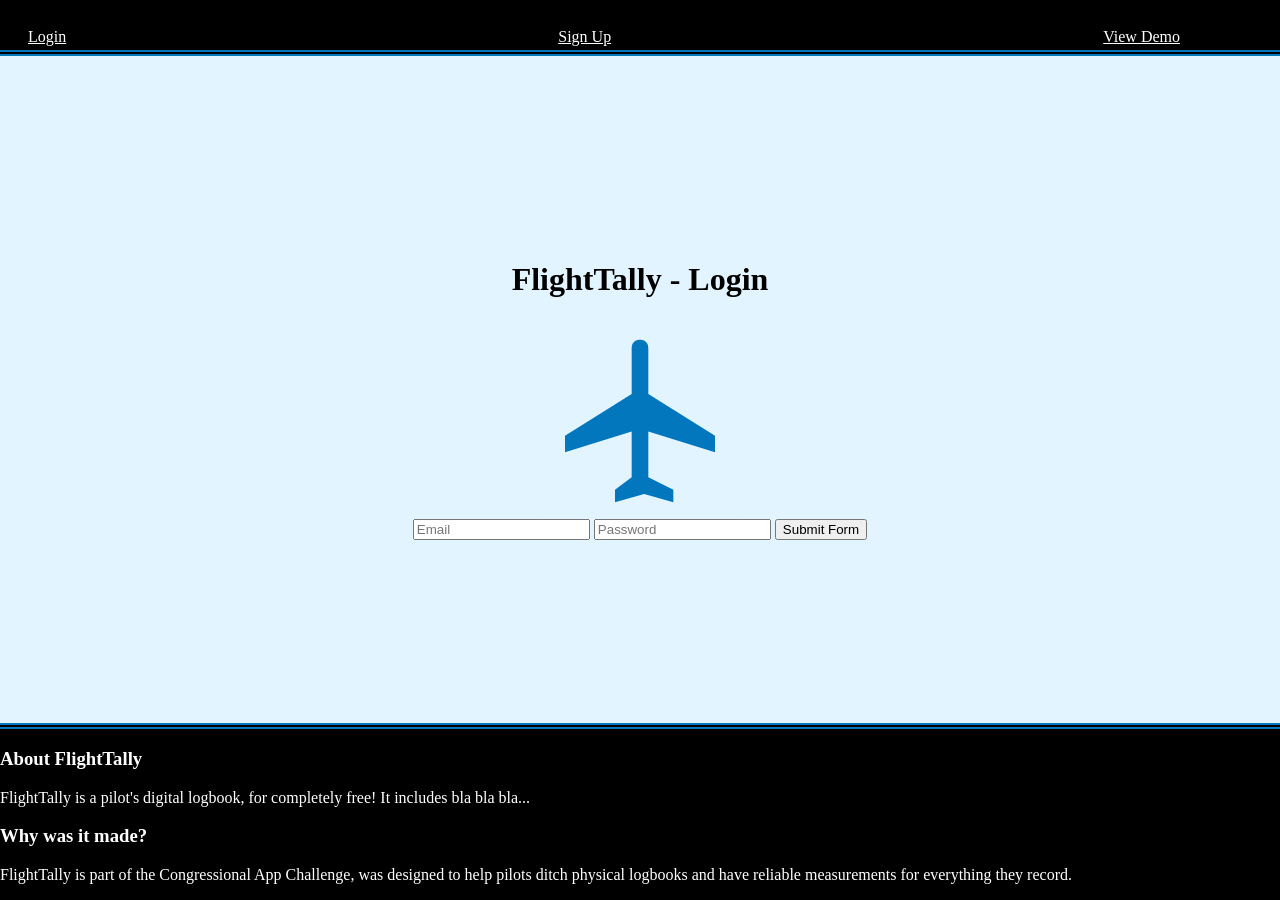
==== index.html @ 52880e40 "Started github" ====
<!DOCTYPE html>
<html lang="en">

<head>
    <meta charset="UTF-8">
    <title>Landing Page - FlightTally</title>
    <link rel="stylesheet" href="styles.css">
</head>

<body>
    <header>
        <div id="nav">
            <a href="#login-area">Login</a>
            <a href="NoLinkYet">Sign Up</a>
            <a href="NoLinkYet">View Demo</a>
        </div>
    </header>

    <div id="login-area" class="center">
        <h1>FlightTally - Login</h1>
        <svg width="200" height="200" viewBox="0 0 24 24" style="background-color: #e2f4ff; border-radius: 8px;">
            <!-- Airplane Icon -->
            <path d="M21 16v-2l-8-5V3.5c0-.83-.67-1-1-1s-1 .17-1 1V9l-8 5v2l8-2.5V19l-2 1.5V22l3.5-1 3.5 1v-1.5L13 19v-5.5L21 16z" fill="#0277bd" />
        </svg>

        <form id="login-form">
            <input type="text" placeholder="Email" name="email-input" required>
            <input type="password" placeholder="Password" name="password-input" required>
            <button type="submit">Submit Form</button>
        </form>

    </div>

    <footer>
        <div>
            <h3>About FlightTally</h3>
            <p>FlightTally is a pilot's digital logbook, for completely free! It includes bla bla bla...</p>
        </div>

        <div>
            <h3>Why was it made?</h3>
            <p>FlightTally is part of the Congressional App Challenge, was designed to help pilots ditch physical logbooks and have reliable measurements
                for everything they record.
            </p>
        </div>
    </footer>
</body>
<script src="script.js"></script>
</html>
---- styles.css ----
body { 
  background: #e2f4ff; 
  font-family: Verdana; 
  margin: 0; 
  
  display: flex;
  flex-direction: column;
  min-height: 100vh;
}


a {
    color: inherit;
}

header {
    height: 50px;
    background: #000000;
    color: #ffffff;
    border-bottom: 6px double #0277bd;
}

#nav {
    display: flex;
    justify-content: space-between;
    width: 90%;
    padding: 28px;
}

.center { 
  display: flex; 
  flex-direction: column; 
  justify-content: center; 
  align-items: center; 
  
  flex: 1;
}


footer {
    background: #000000;
    color: #ffffff;
    border-top: 6px double #0277bd;
}
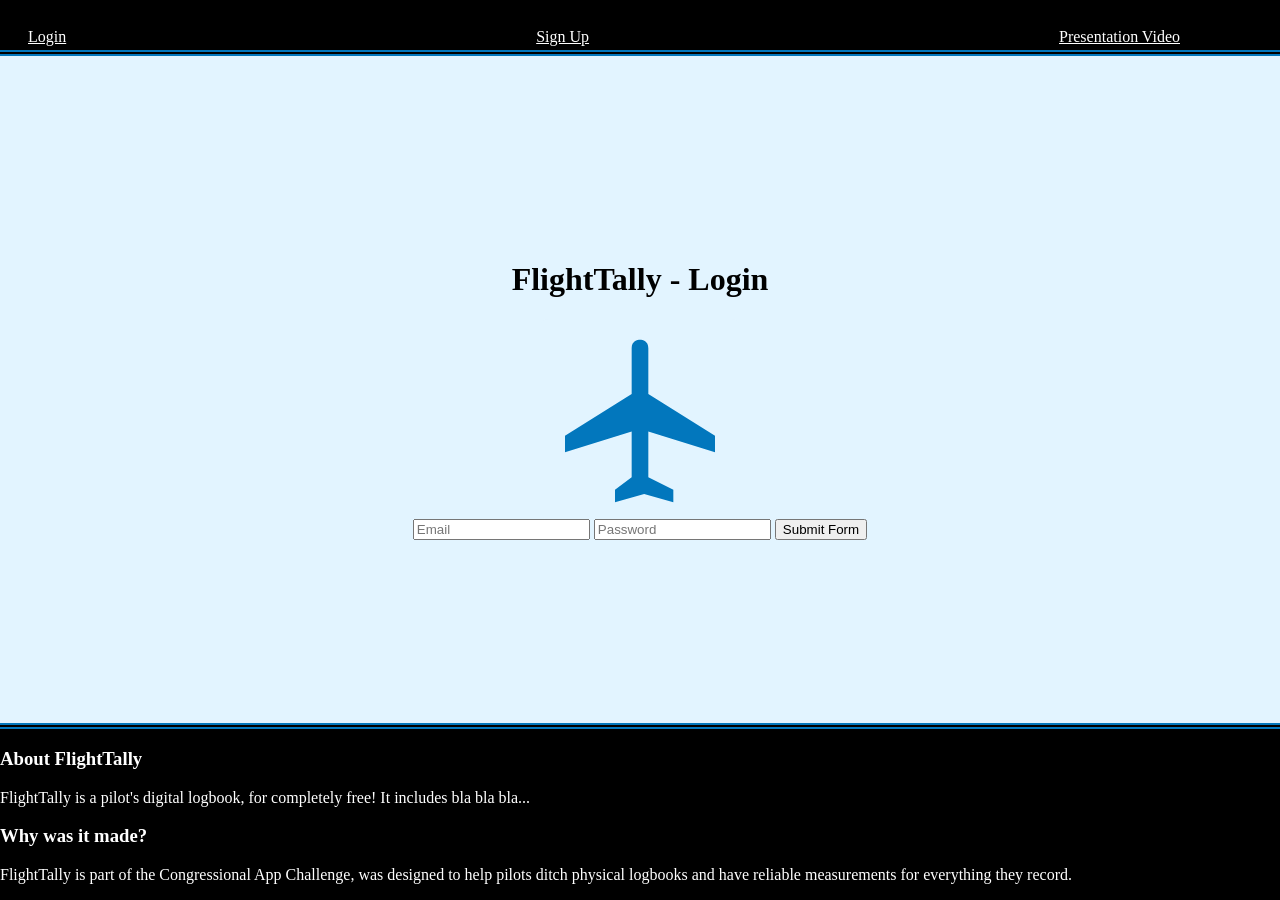
==== commit 27709397: "moved out of folders" ====
--- a/index.html
+++ b/index.html
@@ -4,15 +4,15 @@
 <head>
     <meta charset="UTF-8">
     <title>Landing Page - FlightTally</title>
-    <link rel="stylesheet" href="styles.css">
+    <link rel="stylesheet" href="../styles.css">
 </head>
 
 <body>
     <header>
         <div id="nav">
-            <a href="#login-area">Login</a>
-            <a href="NoLinkYet">Sign Up</a>
-            <a href="NoLinkYet">View Demo</a>
+            <a href="index.html">Login</a>
+            <a href="sign-up.html">Sign Up</a>
+            <a href="https://www.youtube.com/channel/UC9McrlajFvXNZ32LDLNmZ0A">Presentation Video</a>
         </div>
     </header>
 
--- a/styles.css
+++ b/styles.css
@@ -8,9 +8,25 @@
   min-height: 100vh;
 }
 
+.dashboard-layout {
+    display: flex;
+}
+
+
 
 a {
     color: inherit;
+}
+
+.text-button {
+    color: inherit;
+    background: none;
+    border: none;
+    padding: 0;
+    margin: 0;
+    font: inherit;
+    cursor: pointer;
+    text-decoration: underline;
 }
 
 header {
@@ -41,4 +57,127 @@
     background: #000000;
     color: #ffffff;
     border-top: 6px double #0277bd;
-}+}
+
+.aircraft-grid {
+    display: grid;
+    grid-template-columns: repeat(auto-fill, minmax(350px, 1fr));
+    gap: 20px;
+    padding-top: 20px;
+}
+
+.aircraft-card {
+    display: flex;
+    align-items: center;
+    background: #ffffff;
+    border: 1px solid #e2e8f0;
+    border-radius: 8px;
+    padding: 16px;
+    box-shadow: 0 1px 3px rgba(0,0,0,0.05);
+}
+
+.aircraft-img {
+    width: 60px;
+    height: 60px;
+    border-radius: 6px;
+    object-fit: cover;
+    margin-right: 16px;
+}
+
+.aircraft-info h3 {
+    margin: 0 0 4px 0;
+    font-size: 16px;
+}
+
+.aircraft-info p {
+    margin: 0;
+    color: #64748b;
+    font-size: 14px;
+}
+
+.modal {
+    display: none;
+    position: fixed;
+    top: 0;
+    left: 0;
+    width: 100%;
+    height: 100%;
+    background: rgba(0, 0, 0, 0.5);
+    justify-content: center;
+    align-items: center;
+}
+
+.modal.active {
+    display: flex;
+}
+
+.modal-content {
+  background: white;
+  padding: 20px;
+  border-radius: 8px;
+  width: 300px;
+}
+
+
+.aircraft-grid {
+    margin-top: 30px;
+}
+
+
+.sidebar {
+    width: 260px;
+    min-height: 100vh;
+    background-color: #1e293b;
+    color: white;
+    padding: 24px 16px;
+    display: flex;
+    flex-direction: column;
+    gap: 24px;
+}
+
+
+.sidebar h2 {
+    font-size: 1.5rem;
+    font-weight: 700;
+    padding-left: 8px;
+    color: #38bdf8;
+}
+
+
+.sidebar sidenav {
+    display: flex;
+    flex-direction: column;
+    gap: 8px;
+}
+
+.sidebar sidenav button {
+    color: #000000;
+    text-decoration: none;
+    padding: 12px;
+    border-radius: 6px;
+    font-weight: 500;
+    transition: all 0.2s ease;
+}
+
+
+.sidebar sidenav button:hover {
+    background-color: #334155;
+    color: white;
+}
+
+
+.sidebar sidenav button.active {
+    background-color: #0284c7;
+    color: white;
+}
+
+.main-container {
+  flex: 1; 
+  display: flex;
+  flex-direction: column;
+}
+
+.hidden {
+    display: none !important;
+}
+
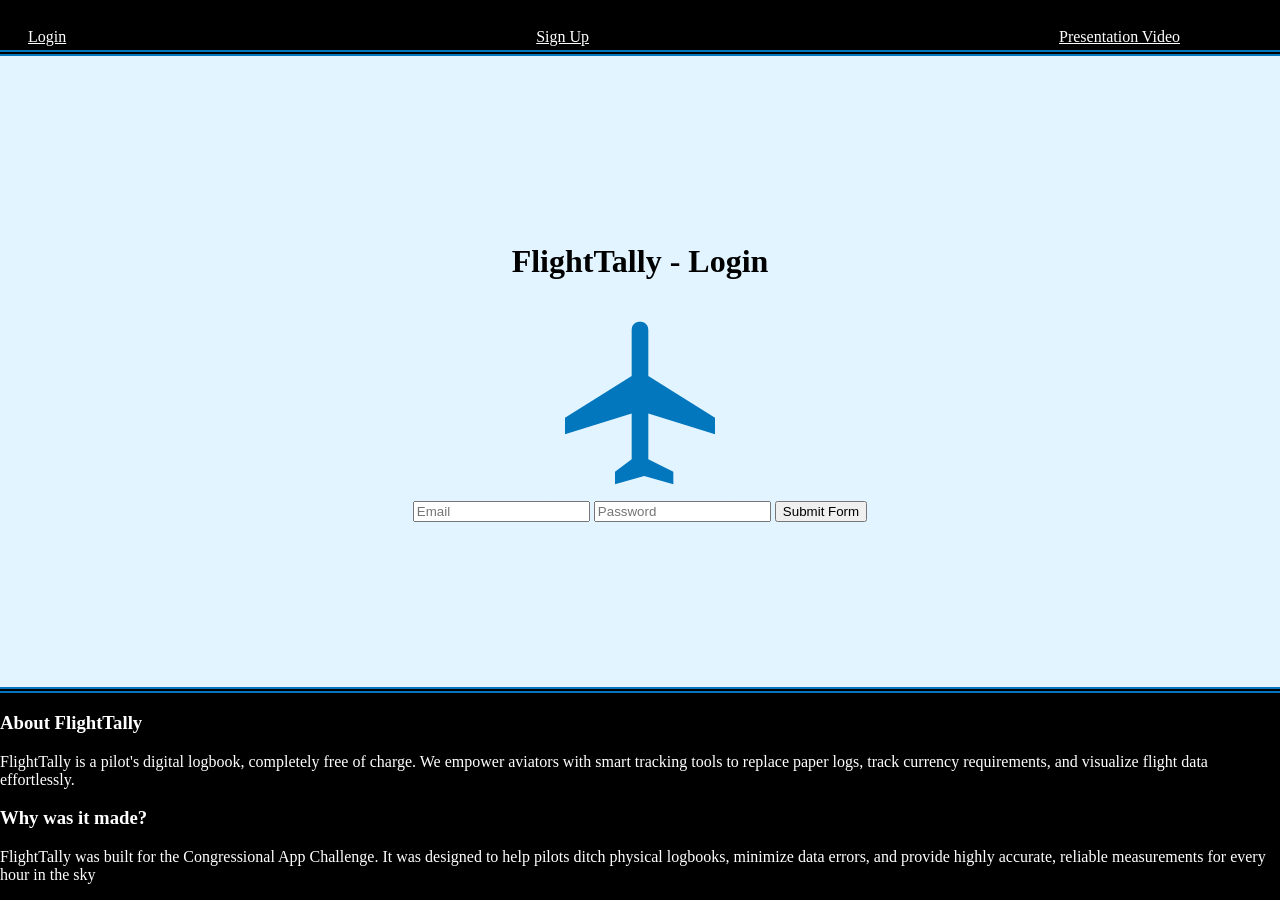
==== commit c579ea23: "Next step is making checklists" ====
--- a/index.html
+++ b/index.html
@@ -4,7 +4,7 @@
 <head>
     <meta charset="UTF-8">
     <title>Landing Page - FlightTally</title>
-    <link rel="stylesheet" href="../styles.css">
+    <link rel="stylesheet" href="styles.css">
 </head>
 
 <body>
@@ -12,6 +12,7 @@
         <div id="nav">
             <a href="index.html">Login</a>
             <a href="sign-up.html">Sign Up</a>
+            <!--youtube video on Waggle6Points when its done-->
             <a href="https://www.youtube.com/channel/UC9McrlajFvXNZ32LDLNmZ0A">Presentation Video</a>
         </div>
     </header>
@@ -19,7 +20,7 @@
     <div id="login-area" class="center">
         <h1>FlightTally - Login</h1>
         <svg width="200" height="200" viewBox="0 0 24 24" style="background-color: #e2f4ff; border-radius: 8px;">
-            <!-- Airplane Icon -->
+            <!-- Airplane Icon From Google-->
             <path d="M21 16v-2l-8-5V3.5c0-.83-.67-1-1-1s-1 .17-1 1V9l-8 5v2l8-2.5V19l-2 1.5V22l3.5-1 3.5 1v-1.5L13 19v-5.5L21 16z" fill="#0277bd" />
         </svg>
 
@@ -34,13 +35,17 @@
     <footer>
         <div>
             <h3>About FlightTally</h3>
-            <p>FlightTally is a pilot's digital logbook, for completely free! It includes bla bla bla...</p>
+            <p>FlightTally is a pilot's digital logbook, completely free of charge. 
+                We empower aviators with smart tracking tools to replace paper logs, 
+                track currency requirements, and visualize flight data effortlessly.</p>
         </div>
 
         <div>
             <h3>Why was it made?</h3>
-            <p>FlightTally is part of the Congressional App Challenge, was designed to help pilots ditch physical logbooks and have reliable measurements
-                for everything they record.
+            <p>FlightTally was built for the Congressional App Challenge. 
+                It was designed to help pilots ditch physical logbooks, 
+                minimize data errors, and provide highly accurate, 
+                reliable measurements for every hour in the sky
             </p>
         </div>
     </footer>
